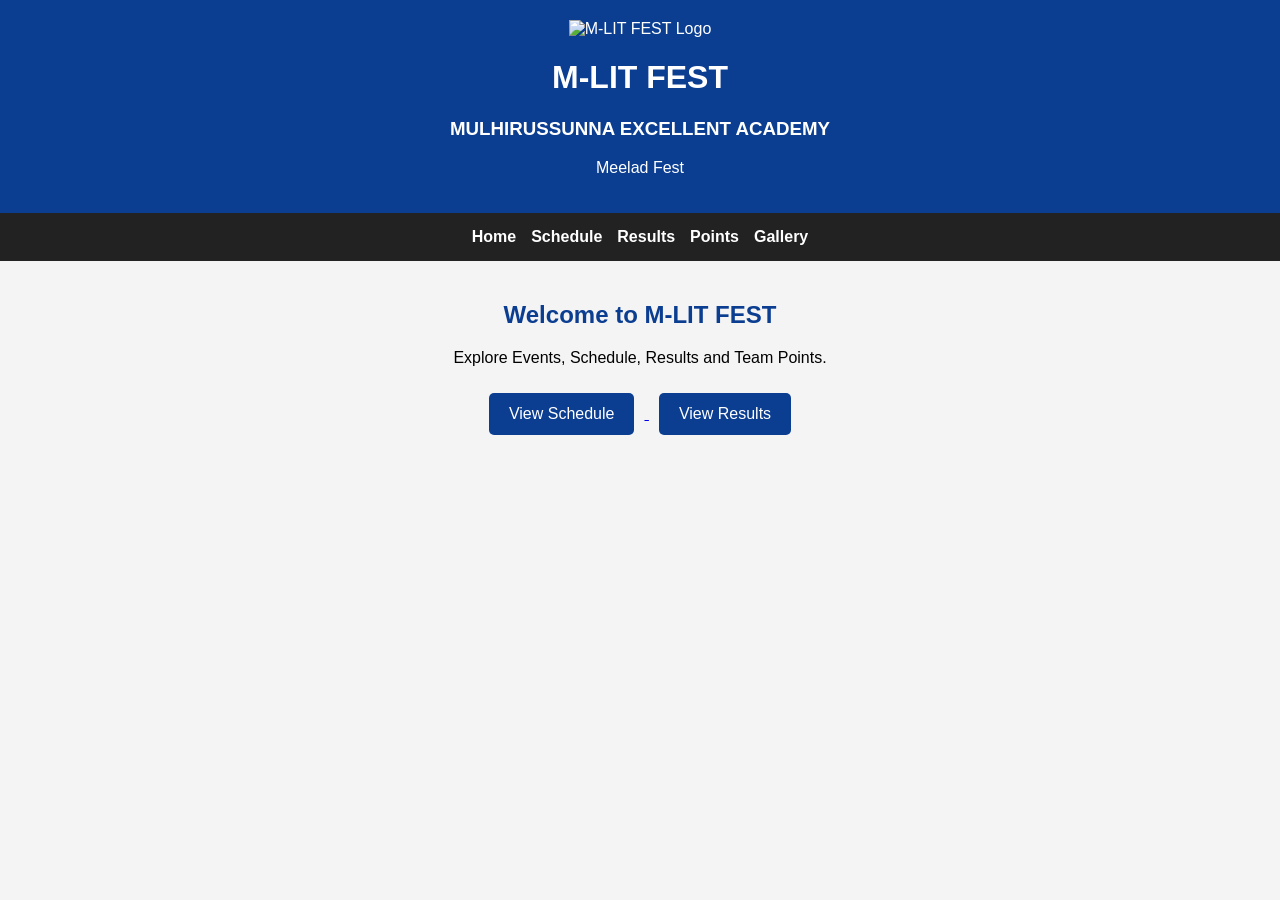
==== index.html @ 4025edc3 "Add files via upload" ====
<!DOCTYPE html>
<html lang="en">
<head>
    <meta charset="UTF-8">
    <meta name="viewport" content="width=device-width, initial-scale=1.0">
    <title>M-LIT FEST</title>

    <link rel="stylesheet" href="style.css">
</head>
<body>

<header>
    <img src="images/logo.png" alt="M-LIT FEST Logo" width="120">

    <h1>M-LIT FEST</h1>
    <h3>MULHIRUSSUNNA EXCELLENT ACADEMY</h3>
    <p>Meelad Fest</p>
</header>

<nav>
    <a href="index.html">Home</a>
    <a href="schedule.html">Schedule</a>
    <a href="results.html">Results</a>
    <a href="points.html">Points</a>
    <a href="gallery.html">Gallery</a>
</nav>

<section>
    <h2>Welcome to M-LIT FEST</h2>
    <p>Explore Events, Schedule, Results and Team Points.</p>

    <a href="schedule.html">
    <button>View Schedule</button>
</a>

<a href="results.html">
    <button>View Results</button>
</a>
</section>

<script src="script.js"></script>

</body>
</html>
---- style.css ----
body{
    margin:0;
    font-family:Arial,sans-serif;
    background:#f4f4f4;
    text-align:center;
}

header{
    background:#0b3d91;
    color:white;
    padding:20px;
}

nav{
    background:#222;
    padding:15px;
    display:flex;
    justify-content:center;
    flex-wrap:wrap;
    gap:15px;
}

nav a{
    color:white;
    text-decoration:none;
    font-weight:bold;
}

section{
    margin-top:40px;
}

button{
    background:#0b3d91;
    color:white;
    border:none;
    padding:12px 20px;
    margin:10px;
    border-radius:5px;
    font-size:16px;
}
/* Gallery Images */
.gallery{
    display:flex;
    flex-wrap:wrap;
    justify-content:center;
    gap:15px;
}

.gallery img{
    width:90%;
    max-width:300px;
    height:auto;
    object-fit:contain;
    border-radius:10px;
}
table{
    width:90%;
    margin:auto;
    border-collapse:collapse;
    background:white;
}

th, td{
    padding:12px;
    border:1px solid #ccc;
}

th{
    background:#0b3d91;
    color:white;
}
table{
    width:90%;
    margin:auto;
    border-collapse:collapse;
    background:white;
}

th{
    background:#0b3d91;
    color:white;
    padding:12px;
}

td{
    padding:10px;
    border:1px solid #ccc;
}

tr:hover{
    background:#f1f1f1;
}

h2{
    color:#0b3d91;
}
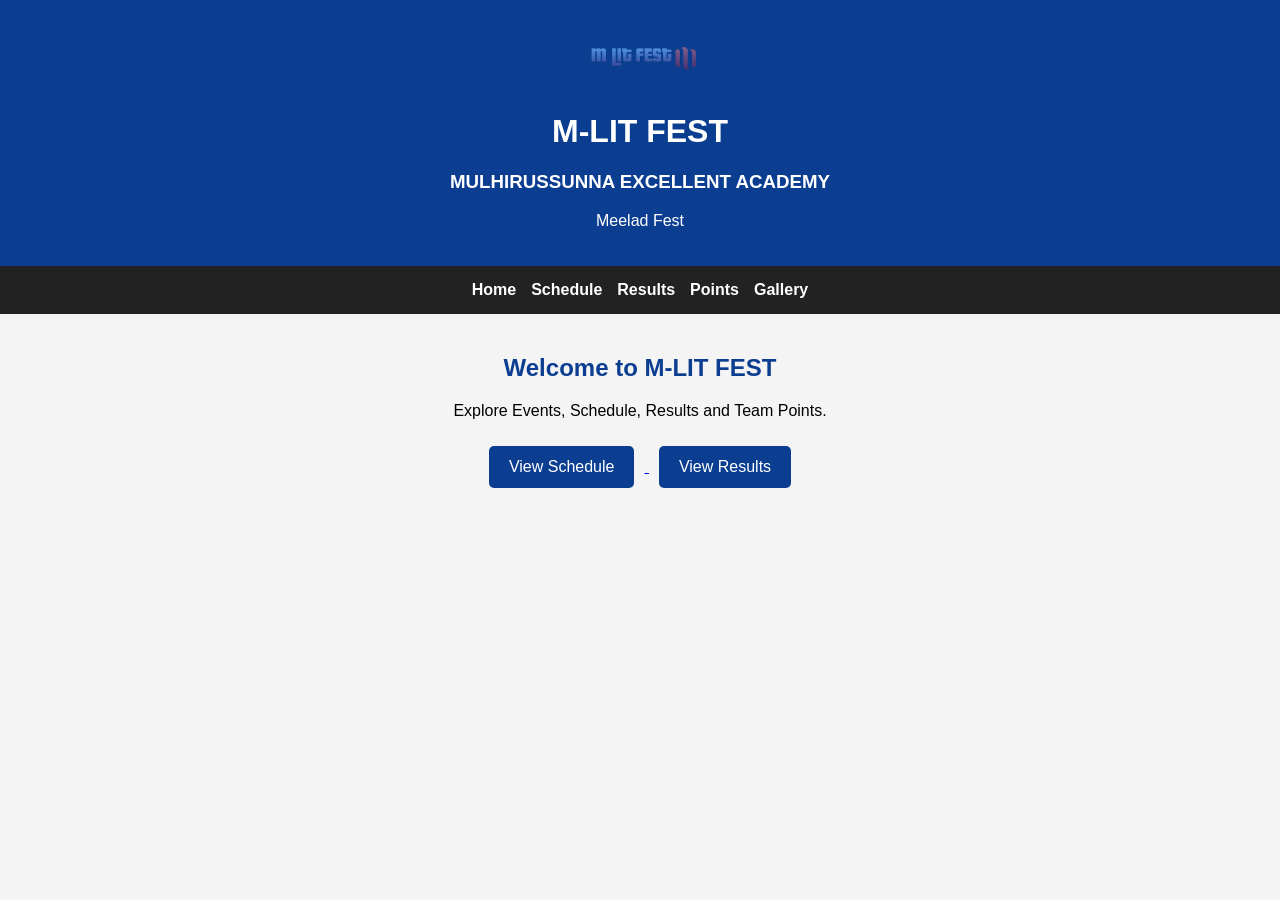
==== commit 37c68750: "Update index.html" ====
--- a/index.html
+++ b/index.html
@@ -10,7 +10,7 @@
 <body>
 
 <header>
-    <img src="images/logo.png" alt="M-LIT FEST Logo" width="120">
+    <img src="logo.png" alt="M-LIT FEST Logo" width="120">
 
     <h1>M-LIT FEST</h1>
     <h3>MULHIRUSSUNNA EXCELLENT ACADEMY</h3>
@@ -41,4 +41,4 @@
 <script src="script.js"></script>
 
 </body>
-</html>+</html>
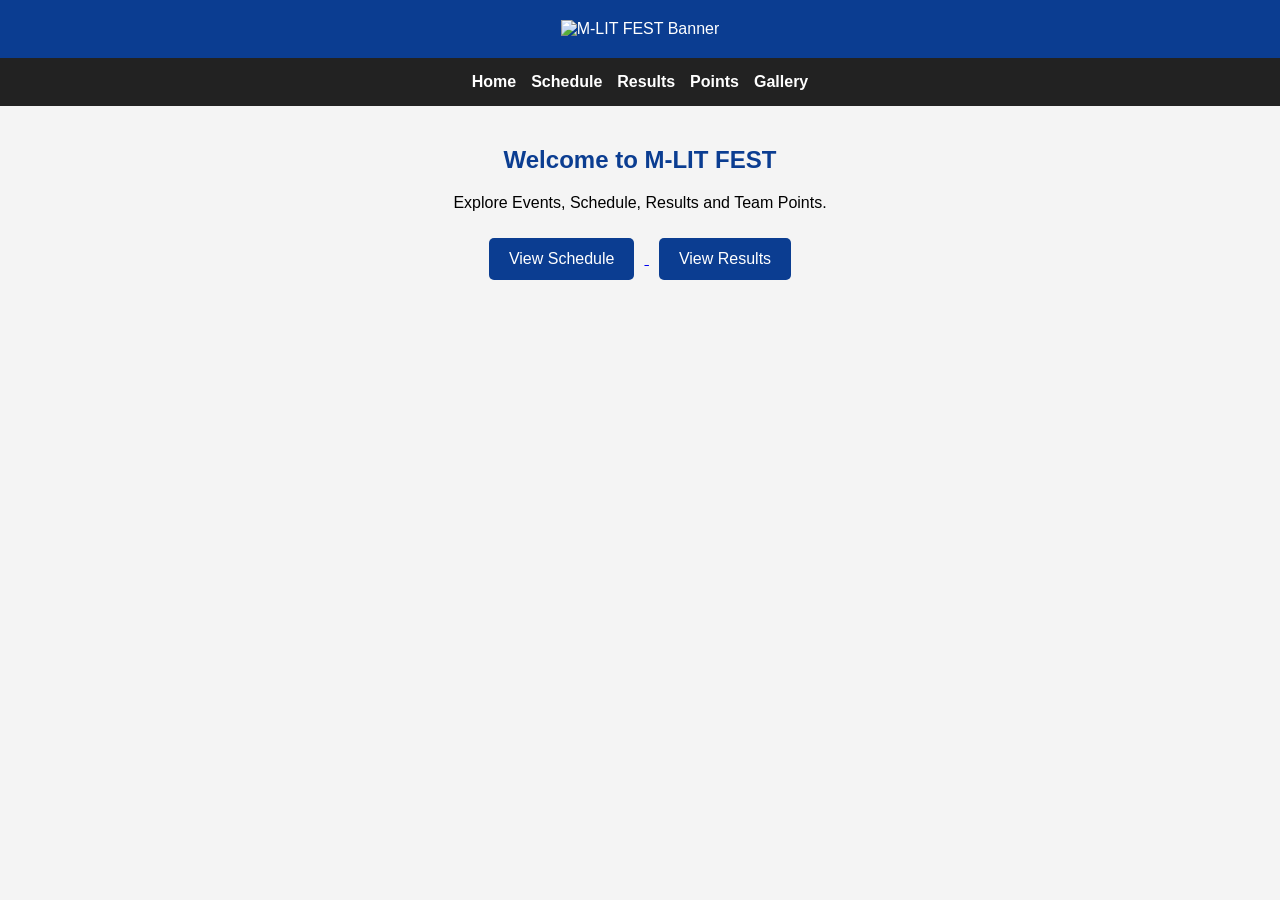
==== commit 73cdea7f: "Update index.html" ====
--- a/index.html
+++ b/index.html
@@ -10,11 +10,7 @@
 <body>
 
 <header>
-    <img src="logo.png" alt="M-LIT FEST Logo" width="120">
-
-    <h1>M-LIT FEST</h1>
-    <h3>MULHIRUSSUNNA EXCELLENT ACADEMY</h3>
-    <p>Meelad Fest</p>
+    <img src="header.jpg" alt="M-LIT FEST Banner" class="banner">
 </header>
 
 <nav>
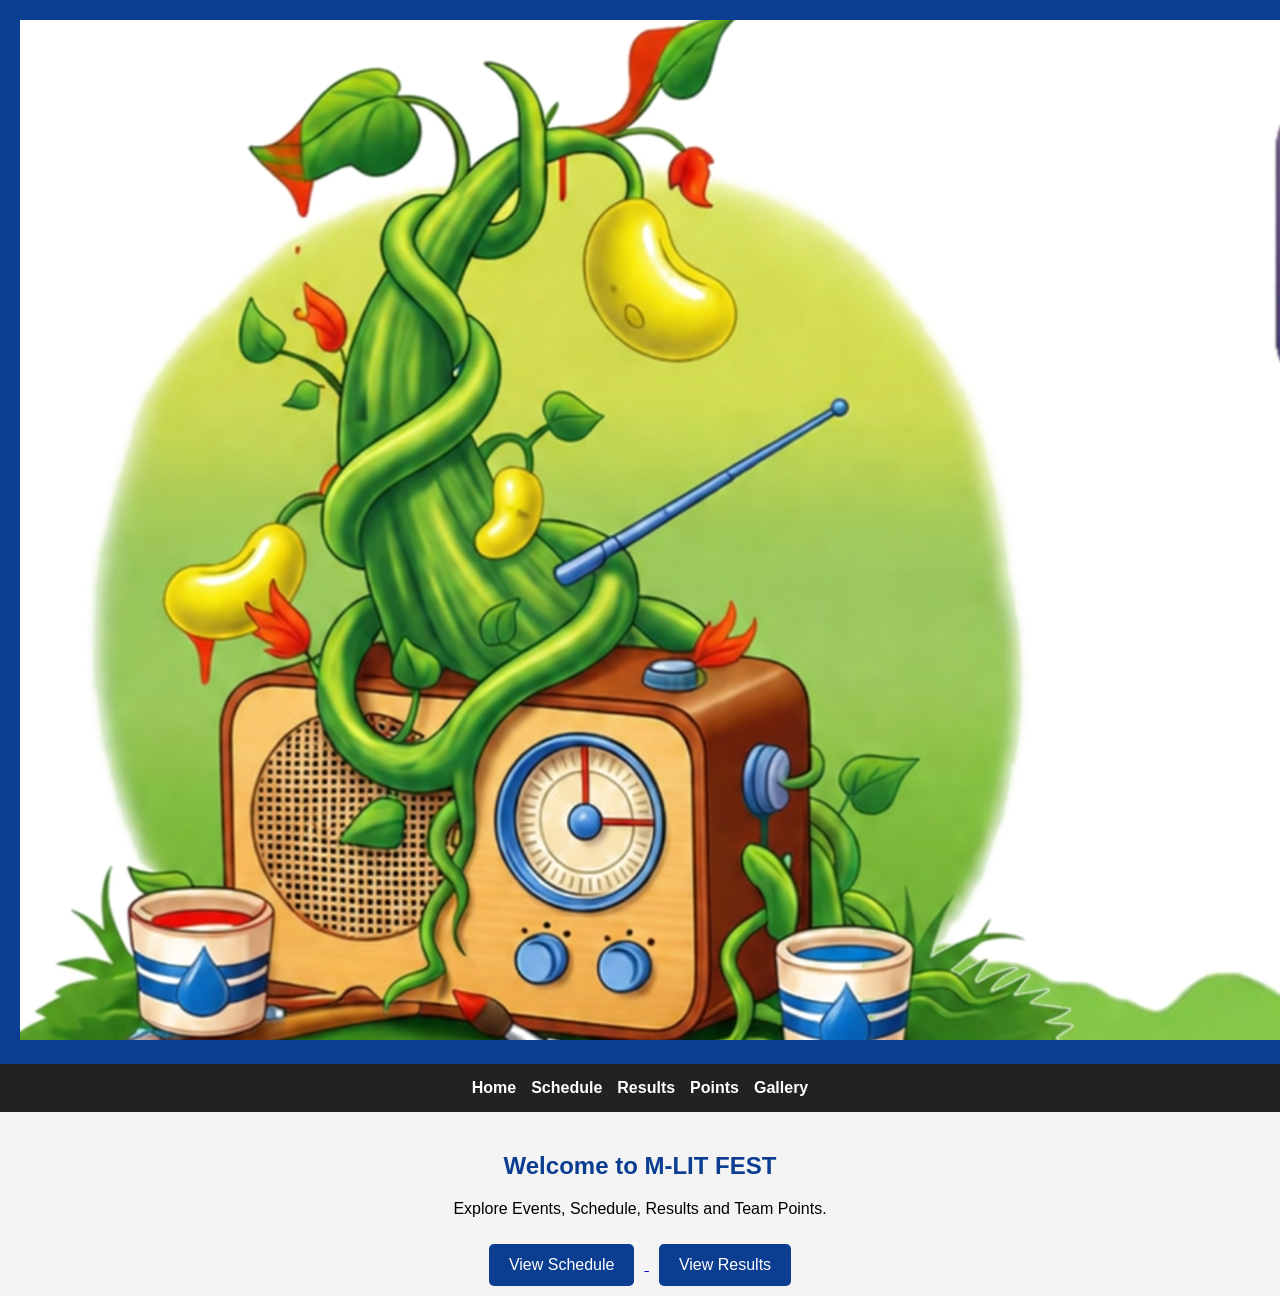
==== commit 9580d01b: "Update index.html" ====
--- a/index.html
+++ b/index.html
@@ -10,7 +10,7 @@
 <body>
 
 <header>
-    <img src="header.jpg" alt="M-LIT FEST Banner" class="banner">
+    <img src="banner.jpg" alt="M-LIT FEST Banner" class="banner">
 </header>
 
 <nav>
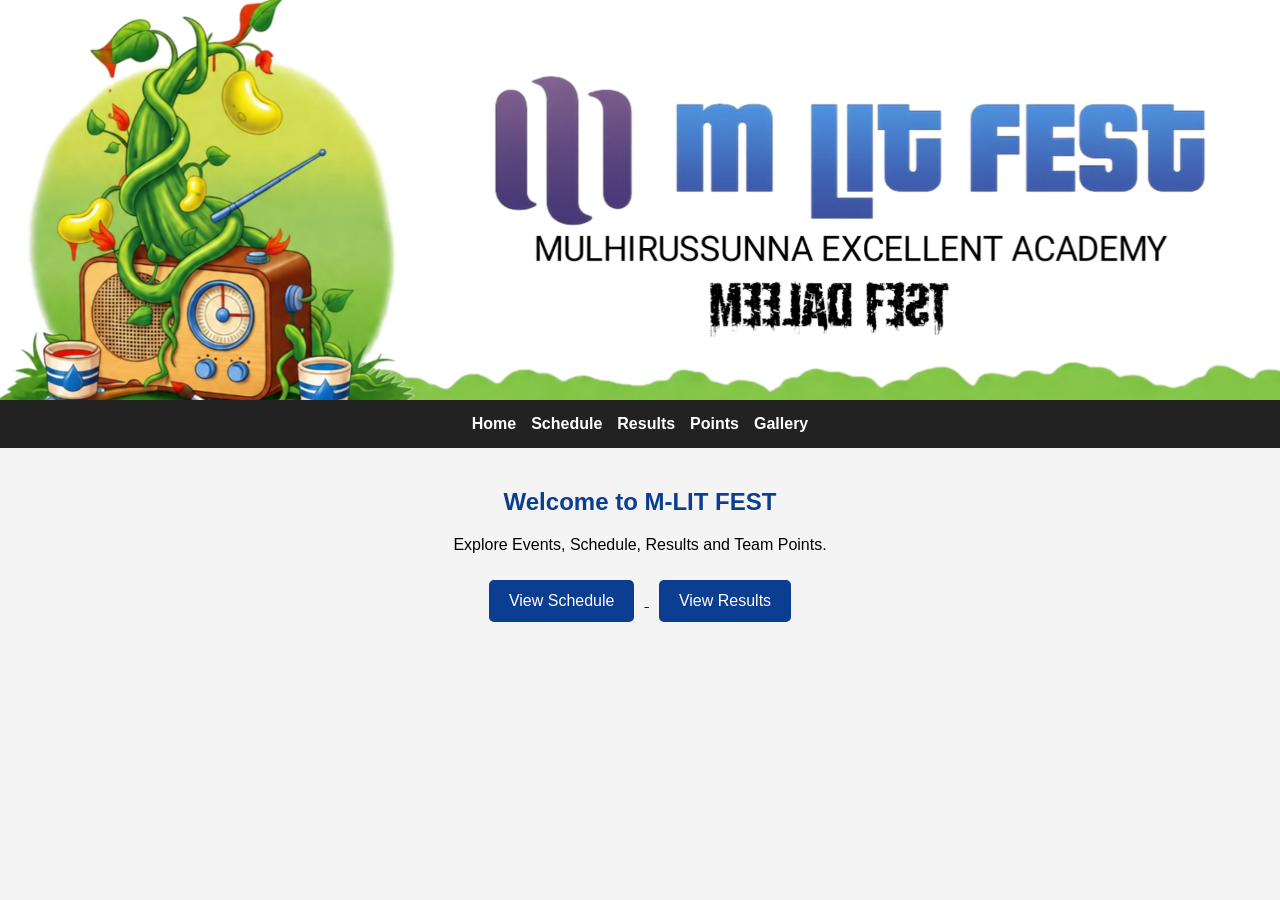
==== commit 6f63e32a: "Update index.html" ====
--- a/index.html
+++ b/index.html
@@ -10,7 +10,7 @@
 <body>
 
 <header>
-    <img src="banner.jpg" alt="M-LIT FEST Banner" class="banner">
+    <img src="banner1.jpg" alt="M-LIT FEST Banner" class="banner">
 </header>
 
 <nav>
--- a/style.css
+++ b/style.css
@@ -6,9 +6,8 @@
 }
 
 header{
-    background:#0b3d91;
-    color:white;
-    padding:20px;
+    background:white;
+    padding:0;
 }
 
 nav{
@@ -94,4 +93,9 @@
 
 h2{
     color:#0b3d91;
-}+}
+.banner{
+    width:100%;
+    height:auto;
+    display:block;
+}
